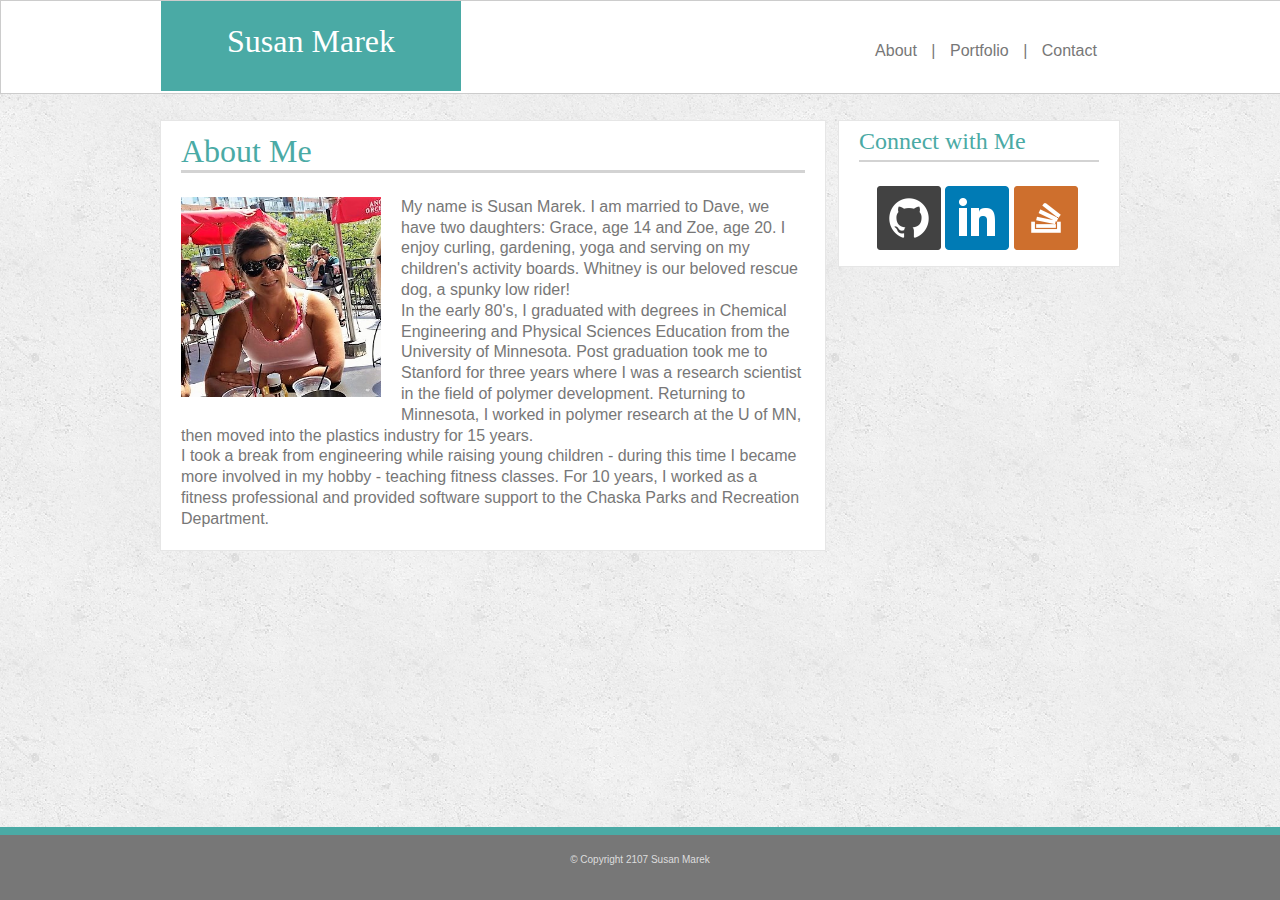
==== index.html @ c50c1ec6 "initial commit" ====
<!DOCTYPE html>
<html lang="en-us">

<head>
	<meta name="viewport" content="width=device-width, initial-scale=1.0">
  <meta charset="UTF-8">
  <title>index</title>
   <link rel="stylesheet" type="text/css" href="assets/css/reset.css">
  <link rel="stylesheet" type="text/css" href="assets/css/style.css">
</head>


<body>
	
	<div class="headerspace">
		<div class="contentspace">
		<h1 id="marek">Susan Marek</h1>

		<div id="links">
			<a href="index.html">About |</a>
			<a href="portfolio.html">Portfolio |</a>
			<a href="contact.html">Contact</a>
		</div>
		</div>
	</div>


	<div class="contentspace">


		<div class="about">

			<h1>About Me</h1>

			<hr size="3" color="lightgray">

			<img id="self"
			src="assets/images/susan22.jpg" 
			alt="Susan Marek" 
			height="200px" 
			width="200px"
			/>

	
			<p>My name is Susan Marek. I am married to Dave, we have two daughters: Grace, age 14 and Zoe, age 20. I enjoy curling, gardening, yoga and serving on my children's activity boards. Whitney is our beloved rescue dog, a spunky low rider!
			</p>

			<p>In the early 80's, I graduated with degrees in Chemical Engineering and Physical Sciences Education from the University of Minnesota. Post graduation took me to Stanford for three years where I was a research scientist in the field of polymer development. Returning to Minnesota, I worked in polymer research at the U of MN, then moved into the plastics industry for 15 years.
			</p>

			<p>I took a break from engineering while raising young children - during this time I became more involved in my hobby - teaching fitness classes. For 10 years, I worked as a fitness professional and provided software support to the Chaska Parks and Recreation Department.
			</p>
		</div>

		<div class="sidebar">

			<h2>Connect with Me</h2>
			<hr size="2" color="lightgray">
			<a href="https://github.com/">&nbsp &nbsp
			<img src="assets/images/githubicon.png" alt="Github" width="64" height="64">
			</a>

			<a href="https://www.linkedin.com/in/susan-marek-410b9414b/">
			<img src="assets/images/linkedinicon.png" alt="Linked In" width="64" height="64">
			</a>

			<a href="https://stackoverflow.com/">
			<img src="assets/images/stackicon.png" alt="Stack Overflow" width="64" height="64">
			</a>
		</div>
	</div>


	<footer>
		<p>&copy; Copyright 2107  Susan Marek</p>
	</footer>
</body>
</html>
---- assets/css/style.css ----
body {
  padding: 0;
  margin: 0 auto;
  font-family: 'Arial', 'Helvetica Neue', Helvetica, sans-serif;
  font-size: 16px;
  line-height: 130%;
  color: #777777;
  background-image: url("../images/concrete.png");
}

.contentspace {
	width: 960px;
	margin: 0 auto;
}


.headerspace {
	position:fixed;
    height:92px;
    background:#ffffff;
    border:1px solid #CCC;
    width:100%;
    margin:0px auto;
    top: 0px;
    z-index: 5;
}

#links {float: right; 
	width: 270px;
	height: 50px;
  background: #ffffff;
  text-align: center;
	padding-top: 20px;
	margin-top: 20px;
  word-spacing: 10px;
}

a {text-decoration: none;
  color: #777777;
}
p {overflow-wrap: auto;
  }

.sidebar { 
	float: right; 
	width: 25%;
  	margin: 120px 0px 100px 0px;
  	background: #ffffff;
  	padding:10px 20px 10px 20px;
    border:1px solid #e6e6e6;
  
  }

#marek {
	float:left;
	height: 60px;
	width: 300px;
	color: #ffffff;
	background-color: #4aaaa5;
	text-align: center;
	padding-top: 30px;
	margin:0px 0px 0px 0px;
}

h1 {
	font-family: 'Georgia', Times, Times New Roman, serif;
	color: #4aaaa5;
  font-size: 32px;
}

h2 {
	font-family: 'Georgia', Times, Times New Roman, serif;
	color: #4aaaa5;
  font-size: 24px;
}	



.about {
	 float: left;
  	width: 65%;
  	margin: 120px 0px 90px 0px;
  	background: #ffffff;
  	padding:20px 20px 20px 20px;
    border:1px solid #e6e6e6;
    display:block;
    overflow:auto;
}

#self {
	float:left;
	padding: 0px 20px 20px 0px;
}

hr {margin-top: 0.5em;
    margin-bottom: 1.5em;
	}




footer { 
  z-index: 10;
  position: fixed;
  text-align: center;
  bottom: 0;
  left: 0;
  height: 50px;
  background-color: #777777;
  width: 100%;
  color: #dddddd;
  border-top-width: 8px;
  border-top-style: solid;
  border-top-color: #4aaaa5;
  font-size: 10px;
  padding-top: 15px;

}

#formfields1 {
  height:30px;
  width: 100%;
}
#formfields2 {
  height:200px;
  width: 100%;
}

#button {
  height:30px;
  width: 150px;
  background-color: #4aaaa5;
  color: #ffffff;
  border:0px;
}
.box {
  float: left;
  width: 250px;
  height: 200px;
  margin: 15px;
}

.relative {position:relative;}

.boxgrid {
  width:570px;
  margin:30px;
}

.photolabel {position: relative;
    z-index: 2;
    top: -100px;
    left: 0px;
    color: #ffffff;
    height:40px;
    width: 250px;
    background-color: #4aaaa5;
    text-align: center;
    padding-top: 15px;
    font-family: 'Georgia', Times, Times New Roman, serif;
  }

/*  Media Queries*/

@media screen and (max-width: 980px) {
    body {width: 100%;}
  
    }



@media screen and (max-width: 768px) {
    /*body {width:768px;}*/
    .about {width: 100%;
            margin: 120px 20px 90px 20px;
            }

    .sidebar {width: 100%;
              float:left;
              margin: 0px 20px 90px 20px;}
    .contentspace {width: 100%;}
    }


@media screen and (max-width: 640px) {
    .about {width: 100%;
          margin: 60px 0px 90px 10px;
          float:left;}
    .sidebar {width: 100%;
              margin:0px 0px 90px 10px;
              float:left;}
    #marek {text-align: center;
      width: 100%;}
    #links {text-align: center;
      width: 100%;
            z-index: 5;
            margin-top: 0px}
    .box {
          width: 250px;
          height: 200px;
          margin: 10px 0px 0px 100px;}

    .boxgrid {
          width:300px;
          margin:10px;
         }
  
    .headerspace {position: static;}

  }
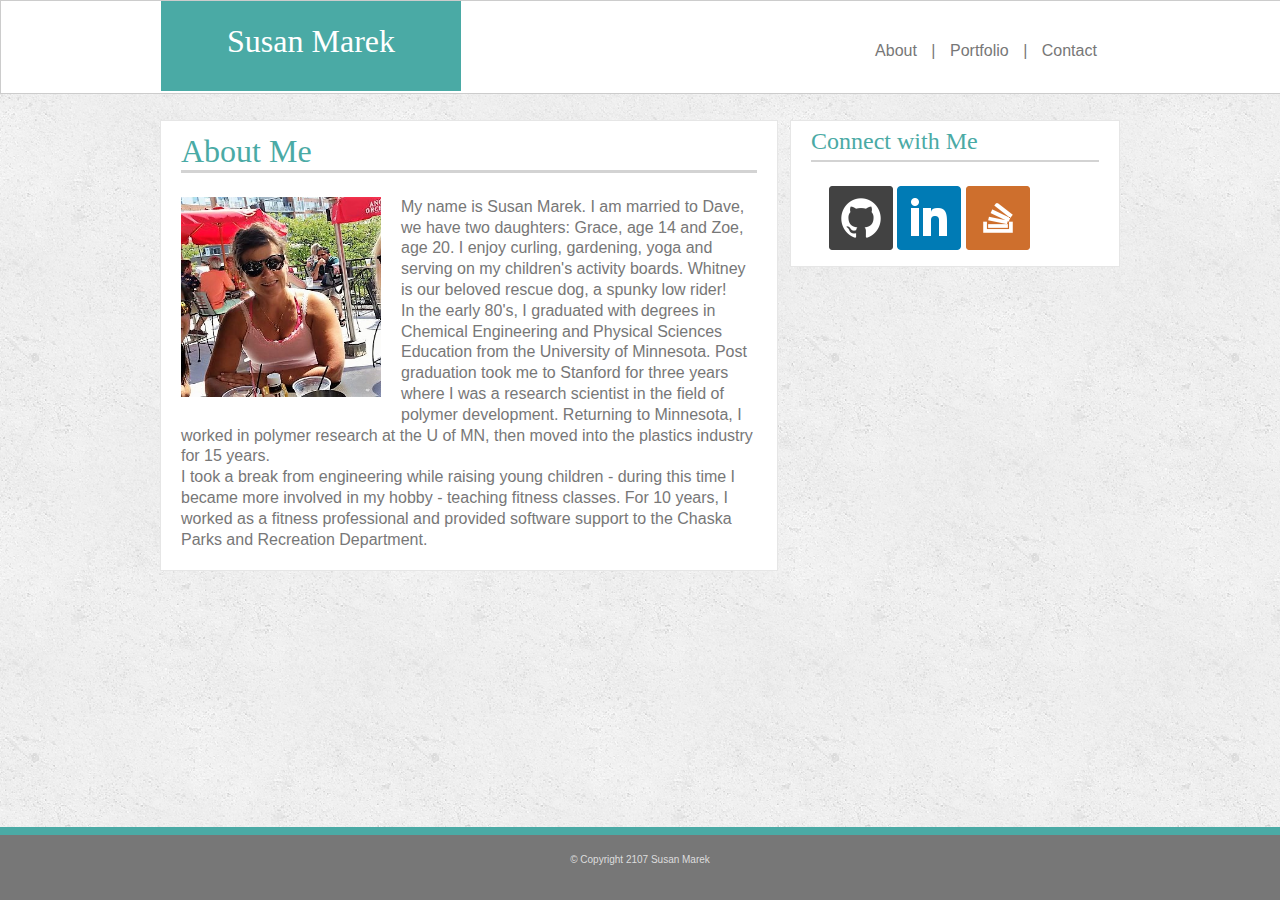
==== commit 57e4fda2: "css updates" ====
--- a/index.html
+++ b/index.html
@@ -3,10 +3,10 @@
 
 <head>
 	<meta name="viewport" content="width=device-width, initial-scale=1.0">
-  <meta charset="UTF-8">
-  <title>index</title>
-   <link rel="stylesheet" type="text/css" href="assets/css/reset.css">
-  <link rel="stylesheet" type="text/css" href="assets/css/style.css">
+  	<meta charset="UTF-8">
+  	<title>index</title>
+   	<link rel="stylesheet" type="text/css" href="assets/css/reset.css">
+  	<link rel="stylesheet" type="text/css" href="assets/css/style.css">
 </head>
 
 
--- a/assets/css/style.css
+++ b/assets/css/style.css
@@ -1,51 +1,52 @@
-
-
-body {
-  padding: 0;
-  margin: 0 auto;
-  font-family: 'Arial', 'Helvetica Neue', Helvetica, sans-serif;
-  font-size: 16px;
-  line-height: 130%;
-  color: #777777;
-  background-image: url("../images/concrete.png");
+/*Common to all pages*/
+
+body {width: 100%;
+    padding: 0;
+    margin: 0 auto;
+    font-family: 'Arial', 'Helvetica Neue', Helvetica, sans-serif;
+    font-size: 16px;
+    line-height: 130%;
+    color: #777777;
+    background-image: url("../images/concrete.png");
 }
 
 .contentspace {
-	width: 960px;
-	margin: 0 auto;
+  	width: 960px;
+  	margin: 0 auto;
 }
 
 
 .headerspace {
-	position:fixed;
+	  position:fixed;
     height:92px;
     background:#ffffff;
     border:1px solid #CCC;
     width:100%;
-    margin:0px auto;
+    margin:0 auto;
     top: 0px;
     z-index: 5;
 }
 
 #links {float: right; 
-	width: 270px;
-	height: 50px;
-  background: #ffffff;
-  text-align: center;
-	padding-top: 20px;
-	margin-top: 20px;
-  word-spacing: 10px;
+  	width: 270px;
+  	height: 50px;
+    background: #ffffff;
+    text-align: center;
+  	padding-top: 20px;
+  	margin-top: 20px;
+    word-spacing: 10px;
 }
 
 a {text-decoration: none;
-  color: #777777;
-}
+    color: #777777;
+}
+
 p {overflow-wrap: auto;
-  }
+}
 
 .sidebar { 
-	float: right; 
-	width: 25%;
+  	float: right; 
+  	width: 30%;
   	margin: 120px 0px 100px 0px;
   	background: #ffffff;
   	padding:10px 20px 10px 20px;
@@ -54,33 +55,60 @@
   }
 
 #marek {
-	float:left;
-	height: 60px;
-	width: 300px;
-	color: #ffffff;
-	background-color: #4aaaa5;
-	text-align: center;
-	padding-top: 30px;
-	margin:0px 0px 0px 0px;
+  	float:left;
+  	height: 60px;
+  	width: 300px;
+  	color: #ffffff;
+  	background-color: #4aaaa5;
+  	text-align: center;
+  	padding-top: 30px;
+  	margin:0px 0px 0px 0px;
 }
 
 h1 {
-	font-family: 'Georgia', Times, Times New Roman, serif;
-	color: #4aaaa5;
-  font-size: 32px;
+  	font-family: 'Georgia', Times, Times New Roman, serif;
+  	color: #4aaaa5;
+    font-size: 32px;
 }
 
 h2 {
-	font-family: 'Georgia', Times, Times New Roman, serif;
-	color: #4aaaa5;
-  font-size: 24px;
+  	font-family: 'Georgia', Times, Times New Roman, serif;
+  	color: #4aaaa5;
+    font-size: 24px;
 }	
 
 
+hr {margin-top: 0.5em;
+    margin-bottom: 1.5em;
+}
+
+
+
+
+footer { 
+    z-index: 10;
+    position: fixed;
+    text-align: center;
+    bottom: 0;
+    left: 0;
+    height: 50px;
+    background-color: #777777;
+    width: 100%;
+    color: #dddddd;
+    border-top-width: 8px;
+    border-top-style: solid;
+    border-top-color: #4aaaa5;
+    font-size: 10px;
+    padding-top: 15px;
+
+}
+
+
+/*About specific css*/
 
 .about {
-	 float: left;
-  	width: 65%;
+	  float: left;
+  	width: 60%;
   	margin: 120px 0px 90px 0px;
   	background: #ffffff;
   	padding:20px 20px 20px 20px;
@@ -90,123 +118,117 @@
 }
 
 #self {
-	float:left;
-	padding: 0px 20px 20px 0px;
-}
-
-hr {margin-top: 0.5em;
-    margin-bottom: 1.5em;
-	}
-
-
-
-
-footer { 
-  z-index: 10;
-  position: fixed;
-  text-align: center;
-  bottom: 0;
-  left: 0;
-  height: 50px;
-  background-color: #777777;
-  width: 100%;
-  color: #dddddd;
-  border-top-width: 8px;
-  border-top-style: solid;
-  border-top-color: #4aaaa5;
-  font-size: 10px;
-  padding-top: 15px;
-
-}
+  	float:left;
+  	padding: 0px 20px 20px 0px;
+}
+
+
+
+/*Contact specific css*/
 
 #formfields1 {
-  height:30px;
-  width: 100%;
+    height:30px;
+    width: 100%;
 }
 #formfields2 {
-  height:200px;
-  width: 100%;
+    height:200px;
+    width: 100%;
 }
 
 #button {
-  height:30px;
-  width: 150px;
-  background-color: #4aaaa5;
-  color: #ffffff;
-  border:0px;
-}
+    height:30px;
+    width: 150px;
+    background-color: #4aaaa5;
+    color: #ffffff;
+    border:0px;
+}
+/*Portfolio specific css*/
 .box {
-  float: left;
-  width: 250px;
-  height: 200px;
-  margin: 15px;
+    float: left;
+    width: 250px;
+    height: 200px;
+    margin: 3%;
 }
 
 .relative {position:relative;}
 
 .boxgrid {
-  width:570px;
-  margin:30px;
+    width:570px;
 }
 
 .photolabel {position: relative;
-    z-index: 2;
-    top: -100px;
-    left: 0px;
-    color: #ffffff;
-    height:40px;
-    width: 250px;
-    background-color: #4aaaa5;
-    text-align: center;
-    padding-top: 15px;
-    font-family: 'Georgia', Times, Times New Roman, serif;
+      z-index: 2;
+      top: -100px;
+      left: 0px;
+      color: #ffffff;
+      height:40px;
+      width: 250px;
+      background-color: #4aaaa5;
+      text-align: center;
+      padding-top: 15px;
+      font-family: 'Georgia', Times, Times New Roman, serif;
   }
 
 /*  Media Queries*/
 
 @media screen and (max-width: 980px) {
     body {width: 100%;}
+    }
+
+
+
+@media screen and (max-width: 768px) {
+    body {width:100%;}
   
-    }
-
-
-
-@media screen and (max-width: 768px) {
-    /*body {width:768px;}*/
-    .about {width: 100%;
-            margin: 120px 20px 90px 20px;
-            }
-
-    .sidebar {width: 100%;
+    .about {width: 85%;
+            margin:20% 5% 10% 5%;}
+
+    .sidebar {width: 85%;
               float:left;
-              margin: 0px 20px 90px 20px;}
+              margin: 0% 5% 20% 5%;}
     .contentspace {width: 100%;}
-    }
+    
+/*
+    .boxgrid {
+    width:75%;
+    margin:3%;}
+}
+*/
 
 
 @media screen and (max-width: 640px) {
-    .about {width: 100%;
-          margin: 60px 0px 90px 10px;
-          float:left;}
-    .sidebar {width: 100%;
-              margin:0px 0px 90px 10px;
+    .about {width: 85%;
+          margin: 10% 5% 10% 5%;
+          }
+    #self {
+          display: block;
+          margin: auto;
+          width: 75%;
+          height:75%;
+          float: none;
+          }
+    .sidebar {width: 85%;
+              margin:0% 5% 20% 5%;
               float:left;}
-    #marek {text-align: center;
-      width: 100%;}
-    #links {text-align: center;
-      width: 100%;
-            z-index: 5;
-            margin-top: 0px}
-    .box {
-          width: 250px;
-          height: 200px;
-          margin: 10px 0px 0px 100px;}
-
-    .boxgrid {
-          width:300px;
-          margin:10px;
-         }
+    .headerspace {position: static;
+              width:100%;
+              margin: 0 auto;
+              border: none;
+              }
+    .contentspace { width:100%;
+              margin:0 auto;}
+
+
+    #marek {width: 100%;}
+    #links {width: 100%;
+            margin-top: 0%;
+            margin-bottom: 1%;}
+
+    .boxgrid {width: 60%;
+          margin: 0 auto;}
+
+    body {width: 100%;
+          margin:0 auto;}
   
-    .headerspace {position: static;}
 
   }
